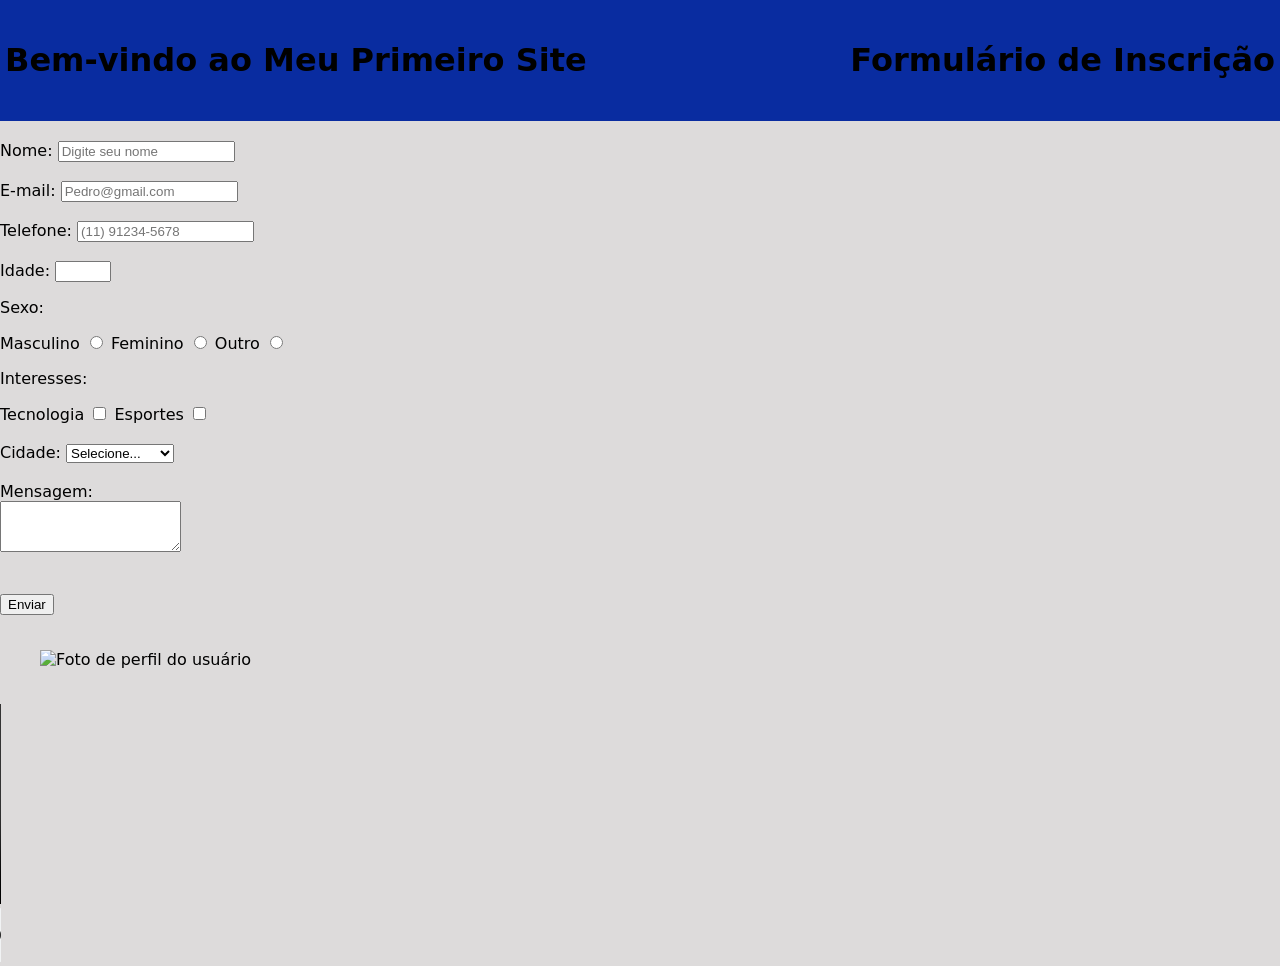
==== index1.html @ 657e59c1 "meu projeto" ====
<!DOCTYPE html>
<html lang="pt-br">
<head>
  <meta charset="UTF-8">
  <title>Meu Primeiro Site</title>
  <link rel="stylesheet" href="style.css">
</head>
<body>

  <header>
    <h1>Bem-vindo ao Meu Primeiro Site</h1>
    <div>
        <h1>Formulário de Inscrição</h1>                                                     
    </div>
    

  </header>


  <form action="#" method="post">

    <!-- campo de nome -->
    <label for="nome" class="label">Nome:</label>
    <input type="text" id="nome" name="nome" minlength="3" maxlength="50" required 
    placeholder="Digite seu nome"><br>
<br>
    <!-- campo de e-mail -->
    <label for="email" class="label">E-mail:</label>
    <input type="email" id="email" name="email" required placeholder="Pedro@gmail.com"><br>
<br>
    <!-- campo de telefone -->
    <label for="telefone" class="label">Telefone:</label>
    <input type="tel" id="telefone" name="telefone" pattern="\(\d{2}\) \d{4,5}-\d{4}" 
    placeholder="(11) 91234-5678" required><br>
<br>
  
    <label for="idade" class="label">Idade:</label>
    <input type="number" id="idade" name="idade" min="1" max="120" required><br>

   
    <p>Sexo:</p>
    <label for="sexo_masculino" class="label">Masculino</label>
    <input type="radio" id="sexo_masculino" name="sexo" value="masculino" required>

    <label for="sexo_feminino" class="label ">Feminino</label>
    <input type="radio" id="sexo_feminino" name="sexo" value="feminino">

    <label for="sexo_outro" class="label">Outro</label>
    <input type="radio" id="sexo_outro" name="sexo" value="outro"><br>

   
    <p>Interesses:</p>
    <label for="interesse_ti" class="label">Tecnologia</label>
    <input type="checkbox" id="interesse_ti" name="interesses" value="tecnologia">

    <label for="interesse_esporte" class="label">Esportes</label>
    <input type="checkbox" id="interesse_esporte" name="interesses" value="esportes"><br>
<br>
    <label for="cidade" class="label">Cidade:</label>
    <select id="cidade" name="cidade" required>
      <option value="">Selecione...</option>
      <option value="sao_paulo">São Paulo</option>
      <option value="rio_de_janeiro">Rio de Janeiro</option>
    </select><br><br>

   
    <label for="mensagem" class="label">Mensagem:</label><br>
    <textarea id="mensagem" name="mensagem" rows="3" maxlength="200"></textarea><br>
<br><br>

    <button type="submit">Enviar</button>
<br><br>
  </form>

   <figure>
    <img src="img-1283624_1920.jpg" alt="Foto de perfil do usuário" width="200">
  </figure>

  <br>
  <video controls poster="" width="400">
    <source src="video-2154818826-640_adpp_is.mp4" type="video/mp4">
    Seu navegador não suporta a exibição de vídeos.
  </video>
<br>
 
  <audio controls>
    <source src="audio.mp3" type="audio/mpeg">
    Seu navegador não suporta a reprodução de áudio.
  </audio>
<br>

</body>
</html>
---- style.css ----
body {
    background-color: rgb(221, 219, 219);
    font-family: system-ui, sans-serif;
    margin: 0px;
    padding: 0px;

}

header {
    background-color: rgb(9, 44, 160);
    margin-bottom: 20px;
    padding: 20px 5px;
    display: flex;
    justify-content: space-between;
   
}

header img {
    color: rgb(255, 255, 255);
    text-align: center;
    padding: 20px;
    height: 24px;
    
}

header-a{
    color: rgb(255, 255, 255);
    text-decoration: none;
}
header-div {

   display: flex;
   gap: 10px;
}
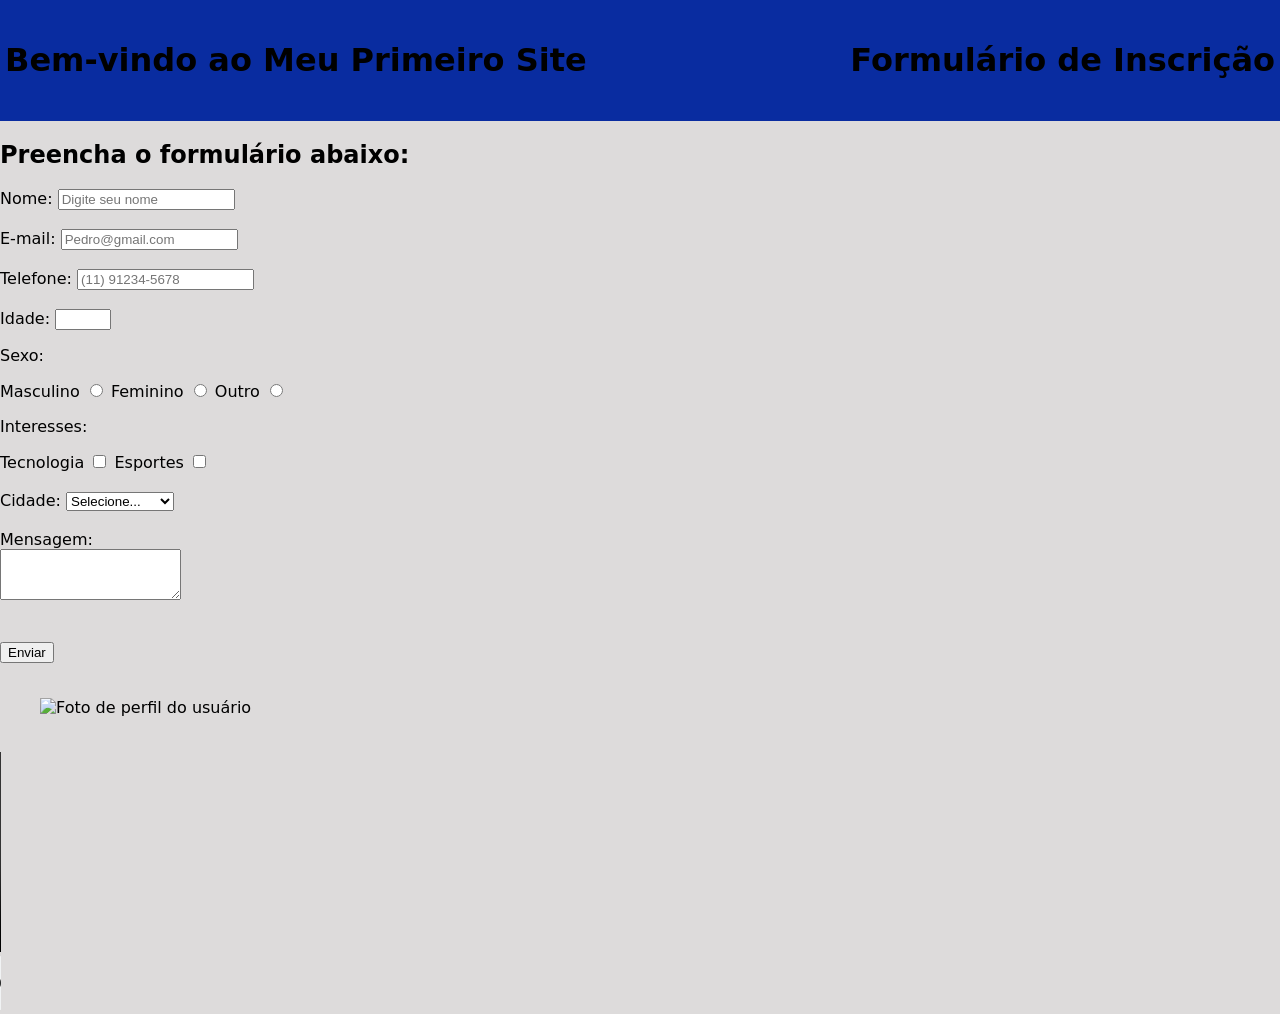
==== commit 7cb4cde6: "atualiza FORMÁRIO" ====
--- a/index1.html
+++ b/index1.html
@@ -15,6 +15,9 @@
     
 
   </header>
+
+  <main>
+    <h2>Preencha o formulário abaixo:</h2>
 
 
   <form action="#" method="post">
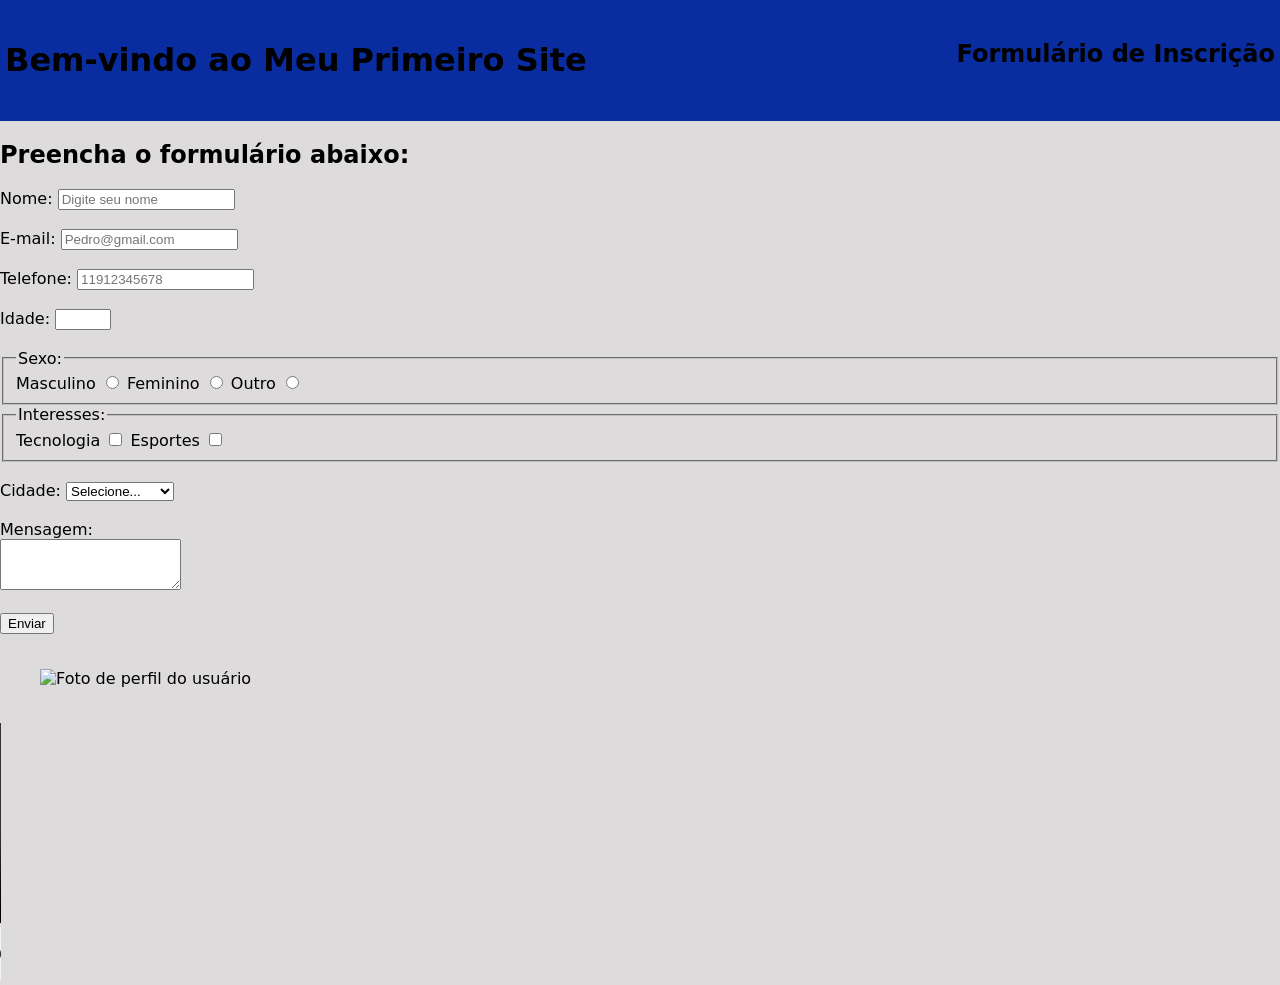
==== commit 9284a3df: "atualiza Formulario-html" ====
--- a/index1.html
+++ b/index1.html
@@ -2,6 +2,7 @@
 <html lang="pt-br">
 <head>
   <meta charset="UTF-8">
+  <meta name="viewport" content="width=device-width, initial-scale=1.0">
   <title>Meu Primeiro Site</title>
   <link rel="stylesheet" href="style.css">
 </head>
@@ -10,7 +11,7 @@
   <header>
     <h1>Bem-vindo ao Meu Primeiro Site</h1>
     <div>
-        <h1>Formulário de Inscrição</h1>                                                     
+        <h2>Formulário de Inscrição</h2>
     </div>
     
 
@@ -19,78 +20,86 @@
   <main>
     <h2>Preencha o formulário abaixo:</h2>
 
+    <form action="#" method="post">
 
-  <form action="#" method="post">
+      <!-- campo de nome -->
+      <label for="nome" class="label">Nome:</label>
+      <input type="text" id="nome" name="nome" minlength="3" maxlength="50" required
+      placeholder="Digite seu nome"><br>
+      <br>
 
-    <!-- campo de nome -->
-    <label for="nome" class="label">Nome:</label>
-    <input type="text" id="nome" name="nome" minlength="3" maxlength="50" required 
-    placeholder="Digite seu nome"><br>
-<br>
-    <!-- campo de e-mail -->
-    <label for="email" class="label">E-mail:</label>
-    <input type="email" id="email" name="email" required placeholder="Pedro@gmail.com"><br>
-<br>
-    <!-- campo de telefone -->
-    <label for="telefone" class="label">Telefone:</label>
-    <input type="tel" id="telefone" name="telefone" pattern="\(\d{2}\) \d{4,5}-\d{4}" 
-    placeholder="(11) 91234-5678" required><br>
-<br>
-  
-    <label for="idade" class="label">Idade:</label>
-    <input type="number" id="idade" name="idade" min="1" max="120" required><br>
+      <!-- campo de e-mail -->
+      <label for="email" class="label">E-mail:</label>
+      <input type="email" id="email" name="email" required placeholder="Pedro@gmail.com"><br>
+      <br>
 
-   
-    <p>Sexo:</p>
-    <label for="sexo_masculino" class="label">Masculino</label>
-    <input type="radio" id="sexo_masculino" name="sexo" value="masculino" required>
+      <!-- campo de telefone -->
+      <label for="telefone" class="label">Telefone:</label>
+      <input type="tel" id="telefone" name="telefone" pattern="\d{10,11}"
+      placeholder="11912345678" required><br>
+      <br>
 
-    <label for="sexo_feminino" class="label ">Feminino</label>
-    <input type="radio" id="sexo_feminino" name="sexo" value="feminino">
+      <label for="idade" class="label">Idade:</label>
+      <input type="number" id="idade" name="idade" min="1" max="120" required><br>
+      <br>
 
-    <label for="sexo_outro" class="label">Outro</label>
-    <input type="radio" id="sexo_outro" name="sexo" value="outro"><br>
+      <fieldset>
+        <legend>Sexo:</legend>
+        <label for="sexo_masculino" class="label">Masculino</label>
+        <input type="radio" id="sexo_masculino" name="sexo" value="masculino" required>
 
-   
-    <p>Interesses:</p>
-    <label for="interesse_ti" class="label">Tecnologia</label>
-    <input type="checkbox" id="interesse_ti" name="interesses" value="tecnologia">
+        <label for="sexo_feminino" class="label">Feminino</label>
+        <input type="radio" id="sexo_feminino" name="sexo" value="feminino">
 
-    <label for="interesse_esporte" class="label">Esportes</label>
-    <input type="checkbox" id="interesse_esporte" name="interesses" value="esportes"><br>
-<br>
-    <label for="cidade" class="label">Cidade:</label>
-    <select id="cidade" name="cidade" required>
-      <option value="">Selecione...</option>
-      <option value="sao_paulo">São Paulo</option>
-      <option value="rio_de_janeiro">Rio de Janeiro</option>
-    </select><br><br>
+        <label for="sexo_outro" class="label">Outro</label>
+        <input type="radio" id="sexo_outro" name="sexo" value="outro">
+      </fieldset>
 
-   
-    <label for="mensagem" class="label">Mensagem:</label><br>
-    <textarea id="mensagem" name="mensagem" rows="3" maxlength="200"></textarea><br>
-<br><br>
+      <fieldset>
+        <legend>Interesses:</legend>
+        <label for="interesse_ti" class="label">Tecnologia</label>
+        <input type="checkbox" id="interesse_ti" name="interesses" value="tecnologia">
 
-    <button type="submit">Enviar</button>
-<br><br>
-  </form>
+        <label for="interesse_esporte" class="label">Esportes</label>
+        <input type="checkbox" id="interesse_esporte" name="interesses" value="esportes">
+      </fieldset>
+      <br>
 
-   <figure>
-    <img src="img-1283624_1920.jpg" alt="Foto de perfil do usuário" width="200">
-  </figure>
+      <label for="cidade" class="label">Cidade:</label>
+      <select id="cidade" name="cidade" required>
+        <option value="">Selecione...</option>
+        <option value="sao_paulo">São Paulo</option>
+        <option value="rio_de_janeiro">Rio de Janeiro</option>
+      </select><br><br>
 
-  <br>
-  <video controls poster="" width="400">
-    <source src="video-2154818826-640_adpp_is.mp4" type="video/mp4">
-    Seu navegador não suporta a exibição de vídeos.
-  </video>
-<br>
- 
-  <audio controls>
-    <source src="audio.mp3" type="audio/mpeg">
-    Seu navegador não suporta a reprodução de áudio.
-  </audio>
-<br>
+      <label for="mensagem" class="label">Mensagem:</label><br>
+      <textarea id="mensagem" name="mensagem" rows="3" maxlength="200"></textarea><br>
+      <br>
+
+      <button type="submit">Enviar</button>
+      <br><br>
+    </form>
+
+    <figure>
+      <img src="img-1283624_1920.jpg" alt="Foto de perfil do usuário" width="200">
+    </figure>
+
+    <br>
+
+    <video controls width="400">
+      <source src="video-2154818826-640_adpp_is.mp4" type="video/mp4">
+      Seu navegador não suporta a exibição de vídeos.
+    </video>
+
+    <br>
+
+    <audio controls>
+      <source src="audio.mp3" type="audio/mpeg">
+      Seu navegador não suporta a reprodução de áudio.
+    </audio>
+    <br>
+
+  </main>
 
 </body>
 </html>
--- a/style.css
+++ b/style.css
@@ -4,7 +4,7 @@
     font-family: system-ui, sans-serif;
     margin: 0px;
     padding: 0px;
-
+    
 }
 
 header {
@@ -13,7 +13,7 @@
     padding: 20px 5px;
     display: flex;
     justify-content: space-between;
-   
+
 }
 
 header img {
@@ -21,15 +21,47 @@
     text-align: center;
     padding: 20px;
     height: 24px;
-    
+
 }
 
-header-a{
+header a {
     color: rgb(255, 255, 255);
     text-decoration: none;
+
 }
-header-div {
 
-   display: flex;
-   gap: 10px;
-}+
+header div {
+    display: flex;
+    gap: 10px;
+}
+
+.card {
+    background: rgb(255, 255, 255);
+    padding: 20px;
+}
+
+.datas .card {
+    display: flex;
+    align-items: center;
+    gap: 10px;
+}
+
+.card h2 {
+    margin: 0px;
+    font-size: 20px;
+}
+
+
+.card p {
+    margin: 0px;
+    font-size: 14px;
+}
+
+.datas {
+    display: flex;
+    gap: 10px;
+    flex-direction: column;
+
+}
+
